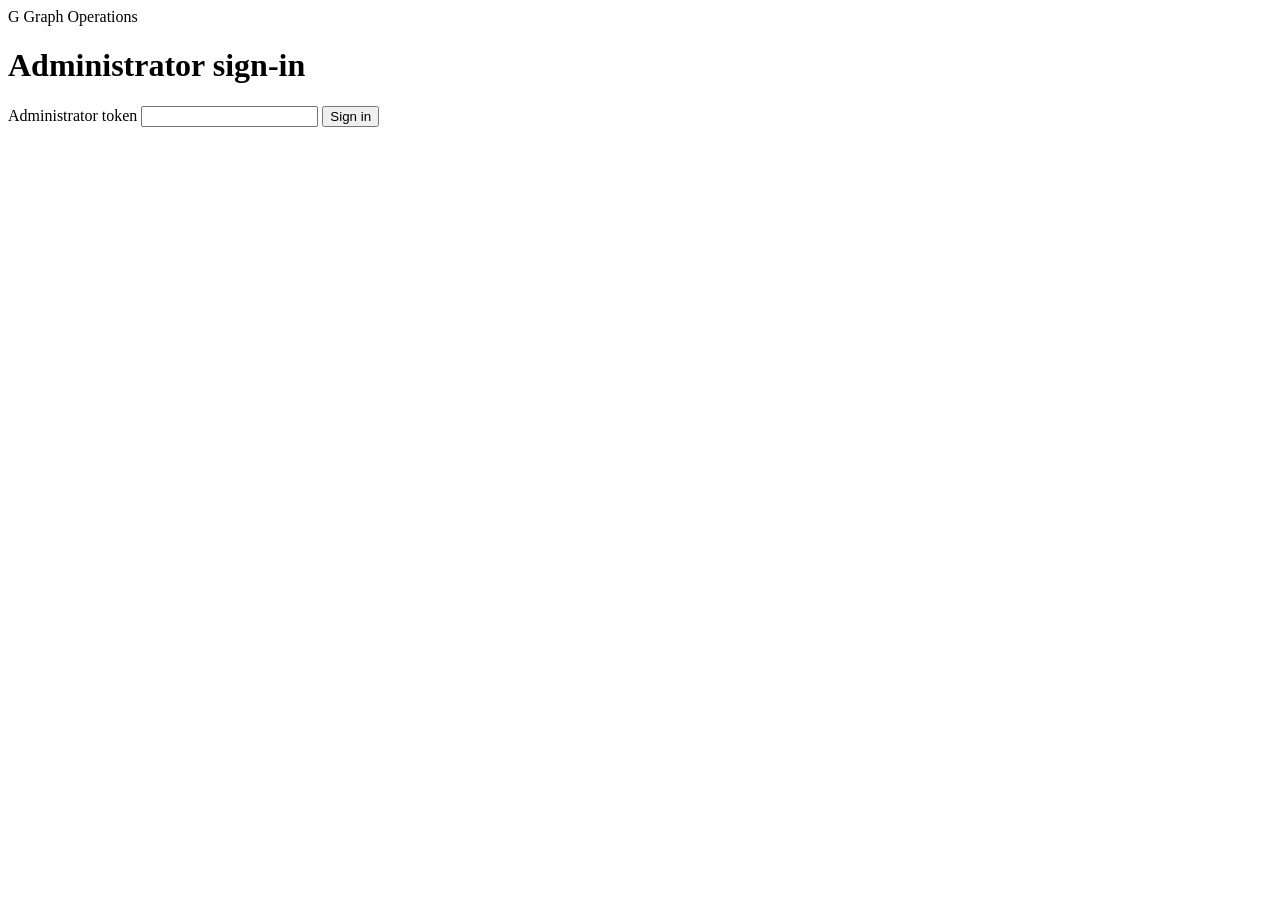
==== services/graph-ops-go/internal/httpapi/web/index.html @ 9873b03d "feat(graph-ops): add authenticated Phase 3 console and recovery" ====
<!doctype html>
<html lang="en">
<head>
<meta charset="utf-8">
<meta name="viewport" content="width=device-width,initial-scale=1">
<title>Graph Operations Console</title>
<link rel="stylesheet" href="/console/style.css">
<script defer src="/console/app.js"></script>
</head>
<body>
<main id="login-screen" class="signin">
  <form id="login-form" class="login-card">
    <div class="brand"><span class="brand-mark">G</span> Graph Operations</div>
    <h1>Administrator sign-in</h1>
    <label for="access">Administrator token</label>
    <input id="access" type="password" required autocomplete="off" spellcheck="false">
    <button class="primary">Sign in</button>
    <p id="login-error" class="error" role="alert"></p>
  </form>
</main>
<div id="workspace" class="shell" hidden>
  <aside class="sidebar">
    <div class="brand"><span class="brand-mark">G</span> Graph Operations</div>
    <nav aria-label="Console">
      <button data-tab="overview" aria-current="page">Overview</button>
      <button data-tab="import">Data import</button>
      <button data-tab="sync">Sync preview</button>
      <button data-tab="history">Operation history</button>
      <button data-tab="monitor">Monitoring</button>
    </nav>
    <div class="sidebar-bottom"><span id="role"></span><button id="logout" class="quiet">Sign out</button></div>
  </aside>
  <main class="main">
    <header class="top"><span class="badge">Synthetic lab</span><span id="session-label"></span></header>
    <section id="panel-overview" class="panel">
      <div class="heading"><div><h1>Operations overview</h1><p>Course and prerequisite graph</p></div><button data-refresh>Refresh</button></div>
      <div id="overview-health" class="health-grid"></div>
      <div id="overview-stats" class="metrics-grid"></div>
    </section>
    <section id="panel-import" class="panel" hidden>
      <div class="heading"><div><h1>Data import</h1><p>Courses and directed PREREQ relations</p></div></div>
      <form id="import-form" class="band">
        <label for="file">CSV or JSON file</label>
        <input type="file" id="file" accept=".csv,.json" required>
        <div class="actions"><button class="primary">Validate file</button></div>
      </form>
      <details class="band"><summary>Input format</summary>
        <p>JSON fields: <code>courses</code> and <code>relations</code>. Courses require <code>id</code> and <code>name</code>. Relations require <code>type</code>, <code>source</code> and <code>target</code>.</p>
        <p>CSV columns: <code>kind,id,name,category,semester,credits,hours,layer,description,type,source,target,reason,strength</code></p>
      </details>
      <div id="import-result" role="status"></div>
    </section>
    <section id="panel-sync" class="panel" hidden>
      <div class="heading"><div><h1>Sync preview</h1><p>Incremental updates to the synthetic graph</p></div></div>
      <form id="preview-form" class="band">
        <label for="scope">Managed course IDs</label>
        <input id="scope" placeholder="LAB-EXAMPLE-A, LAB-EXAMPLE-B" required>
        <div class="actions"><button class="primary" id="preview-btn">Build preview</button></div>
      </form>
      <div id="preview-result" role="status"></div>
      <div id="confirm" class="actions" hidden>
        <label class="check"><input id="confirmed" type="checkbox"> Confirm these incremental changes</label>
        <button id="execute" class="primary" disabled>Execute sync</button>
      </div>
      <div id="execution-result" role="status"></div>
      <form id="recovery" class="band">
        <h2>Confirm an operation</h2>
        <label for="operation-key">Idempotency key</label>
        <input id="operation-key" minlength="16" maxlength="128" required spellcheck="false">
        <div class="actions"><button id="lookup">Check outcome</button><button id="retry" type="button" hidden>Retry same operation</button></div>
        <div id="lookup-result" role="status"></div>
      </form>
    </section>
    <section id="panel-history" class="panel" hidden>
      <div class="heading"><div><h1>Operation history</h1><p>Committed Neo4j records</p></div><button id="history-refresh">Refresh</button></div>
      <div id="history-result"></div><div class="actions"><button id="next" hidden>Next page</button></div>
      <div id="detail-result" role="status"></div>
    </section>
    <section id="panel-monitor" class="panel" hidden>
      <div class="heading"><div><h1>Runtime monitoring</h1><p id="metric-since">Counters since process start</p></div><button data-refresh>Refresh</button></div>
      <div id="monitor-health" class="health-grid"></div><div id="monitor-table"></div>
    </section>
    <p id="notice" role="status" aria-live="polite"></p>
  </main>
</div>
</body>
</html>
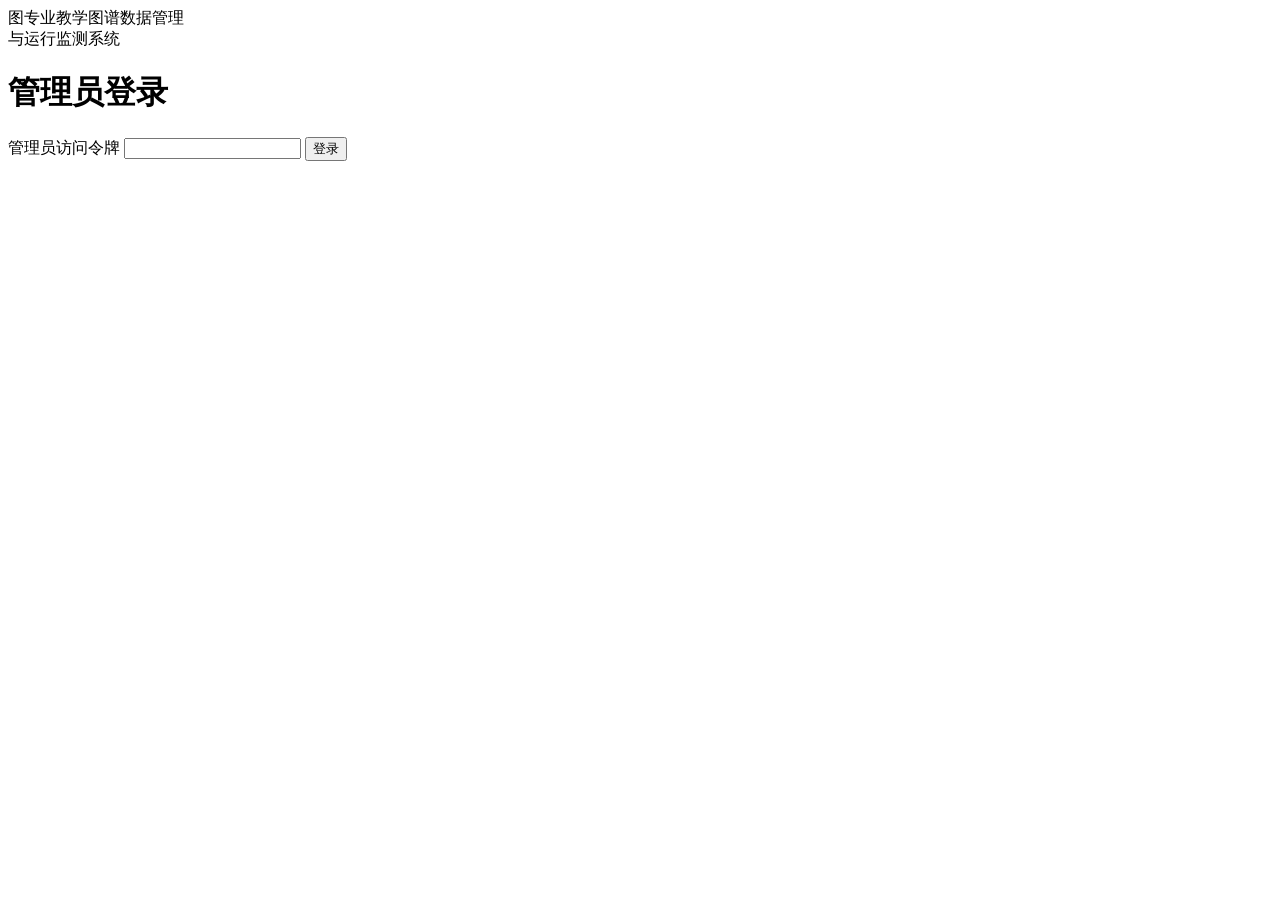
==== commit 82a41e7d: "feat(graph-ops): localize the college operations console" ====
--- a/services/graph-ops-go/internal/httpapi/web/index.html
+++ b/services/graph-ops-go/internal/httpapi/web/index.html
@@ -1,83 +1,87 @@
 <!doctype html>
-<html lang="en">
+<html lang="zh-CN">
 <head>
 <meta charset="utf-8">
 <meta name="viewport" content="width=device-width,initial-scale=1">
-<title>Graph Operations Console</title>
+<title>专业教学图谱数据管理与运行监测系统</title>
 <link rel="stylesheet" href="/console/style.css">
 <script defer src="/console/app.js"></script>
 </head>
 <body>
 <main id="login-screen" class="signin">
   <form id="login-form" class="login-card">
-    <div class="brand"><span class="brand-mark">G</span> Graph Operations</div>
-    <h1>Administrator sign-in</h1>
-    <label for="access">Administrator token</label>
+    <div class="brand"><span class="brand-mark" aria-hidden="true">图</span><span>专业教学图谱数据管理<br>与运行监测系统</span></div>
+    <h1>管理员登录</h1>
+    <label for="access">管理员访问令牌</label>
     <input id="access" type="password" required autocomplete="off" spellcheck="false">
-    <button class="primary">Sign in</button>
+    <button class="primary">登录</button>
     <p id="login-error" class="error" role="alert"></p>
   </form>
 </main>
 <div id="workspace" class="shell" hidden>
   <aside class="sidebar">
-    <div class="brand"><span class="brand-mark">G</span> Graph Operations</div>
-    <nav aria-label="Console">
-      <button data-tab="overview" aria-current="page">Overview</button>
-      <button data-tab="import">Data import</button>
-      <button data-tab="sync">Sync preview</button>
-      <button data-tab="history">Operation history</button>
-      <button data-tab="monitor">Monitoring</button>
+    <div class="brand"><span class="brand-mark" aria-hidden="true">图</span><span>专业教学图谱数据管理<br>与运行监测系统</span></div>
+    <nav aria-label="管理导航">
+      <button data-tab="overview" aria-current="page">运行概览</button>
+      <button data-tab="import">数据导入</button>
+      <button data-tab="sync">同步预览</button>
+      <button data-tab="history">操作历史</button>
+      <button data-tab="monitor">运行监测</button>
     </nav>
-    <div class="sidebar-bottom"><span id="role"></span><button id="logout" class="quiet">Sign out</button></div>
+    <div class="sidebar-bottom"><span id="role"></span><button id="logout" class="quiet">退出登录</button></div>
   </aside>
   <main class="main">
-    <header class="top"><span class="badge">Synthetic lab</span><span id="session-label"></span></header>
+    <header class="top"><span class="badge">合成数据实验环境</span><span id="session-label"></span></header>
     <section id="panel-overview" class="panel">
-      <div class="heading"><div><h1>Operations overview</h1><p>Course and prerequisite graph</p></div><button data-refresh>Refresh</button></div>
+      <div class="heading"><div><h1>运行概览</h1><p>课程与先修关系图谱</p></div><button data-refresh>刷新</button></div>
       <div id="overview-health" class="health-grid"></div>
       <div id="overview-stats" class="metrics-grid"></div>
     </section>
     <section id="panel-import" class="panel" hidden>
-      <div class="heading"><div><h1>Data import</h1><p>Courses and directed PREREQ relations</p></div></div>
+      <div class="heading"><div><h1>数据导入</h1><p>课程数据与有向先修关系</p></div></div>
       <form id="import-form" class="band">
-        <label for="file">CSV or JSON file</label>
-        <input type="file" id="file" accept=".csv,.json" required>
-        <div class="actions"><button class="primary">Validate file</button></div>
+        <div class="field-label">导入文件（CSV / JSON）</div>
+        <div class="file-picker">
+          <input type="file" id="file" class="visually-hidden" accept=".csv,.json" required>
+          <label for="file" class="file-button">选择文件</label>
+          <span id="file-name">尚未选择文件</span>
+        </div>
+        <div class="actions"><button class="primary">校验文件</button></div>
       </form>
-      <details class="band"><summary>Input format</summary>
-        <p>JSON fields: <code>courses</code> and <code>relations</code>. Courses require <code>id</code> and <code>name</code>. Relations require <code>type</code>, <code>source</code> and <code>target</code>.</p>
-        <p>CSV columns: <code>kind,id,name,category,semester,credits,hours,layer,description,type,source,target,reason,strength</code></p>
+      <details class="band"><summary>文件字段规范</summary>
+        <p>JSON 包含 <code>courses</code>（课程）和 <code>relations</code>（关系）。课程必填 <code>id</code>（编号）和 <code>name</code>（名称）。关系必填 <code>type</code>（类型）、<code>source</code>（先修课程）和 <code>target</code>（目标课程）。</p>
+        <p>CSV 表头： <code>kind,id,name,category,semester,credits,hours,layer,description,type,source,target,reason,strength</code></p>
       </details>
       <div id="import-result" role="status"></div>
     </section>
     <section id="panel-sync" class="panel" hidden>
-      <div class="heading"><div><h1>Sync preview</h1><p>Incremental updates to the synthetic graph</p></div></div>
+      <div class="heading"><div><h1>同步预览</h1><p>课程及先修关系的增量变更</p></div></div>
       <form id="preview-form" class="band">
-        <label for="scope">Managed course IDs</label>
+        <label for="scope">管理范围（课程编号）</label>
         <input id="scope" placeholder="LAB-EXAMPLE-A, LAB-EXAMPLE-B" required>
-        <div class="actions"><button class="primary" id="preview-btn">Build preview</button></div>
+        <div class="actions"><button class="primary" id="preview-btn">生成预览</button></div>
       </form>
       <div id="preview-result" role="status"></div>
       <div id="confirm" class="actions" hidden>
-        <label class="check"><input id="confirmed" type="checkbox"> Confirm these incremental changes</label>
-        <button id="execute" class="primary" disabled>Execute sync</button>
+        <label class="check"><input id="confirmed" type="checkbox"> 我已核对并确认本次增量变更</label>
+        <button id="execute" class="primary" disabled>执行同步</button>
       </div>
       <div id="execution-result" role="status"></div>
       <form id="recovery" class="band">
-        <h2>Confirm an operation</h2>
-        <label for="operation-key">Idempotency key</label>
+        <h2>查询同步结果</h2>
+        <label for="operation-key">操作查询键</label>
         <input id="operation-key" minlength="16" maxlength="128" required spellcheck="false">
-        <div class="actions"><button id="lookup">Check outcome</button><button id="retry" type="button" hidden>Retry same operation</button></div>
+        <div class="actions"><button id="lookup">查询结果</button><button id="retry" type="button" hidden>用原请求重试</button></div>
         <div id="lookup-result" role="status"></div>
       </form>
     </section>
     <section id="panel-history" class="panel" hidden>
-      <div class="heading"><div><h1>Operation history</h1><p>Committed Neo4j records</p></div><button id="history-refresh">Refresh</button></div>
-      <div id="history-result"></div><div class="actions"><button id="next" hidden>Next page</button></div>
+      <div class="heading"><div><h1>操作历史</h1><p>仅显示已提交的数据库操作</p></div><button id="history-refresh">刷新</button></div>
+      <div id="history-result"></div><div class="actions"><button id="next" hidden>下一页</button></div>
       <div id="detail-result" role="status"></div>
     </section>
     <section id="panel-monitor" class="panel" hidden>
-      <div class="heading"><div><h1>Runtime monitoring</h1><p id="metric-since">Counters since process start</p></div><button data-refresh>Refresh</button></div>
+      <div class="heading"><div><h1>运行监测</h1><p id="metric-since">统计口径：本次服务启动以来</p></div><button data-refresh>刷新</button></div>
       <div id="monitor-health" class="health-grid"></div><div id="monitor-table"></div>
     </section>
     <p id="notice" role="status" aria-live="polite"></p>
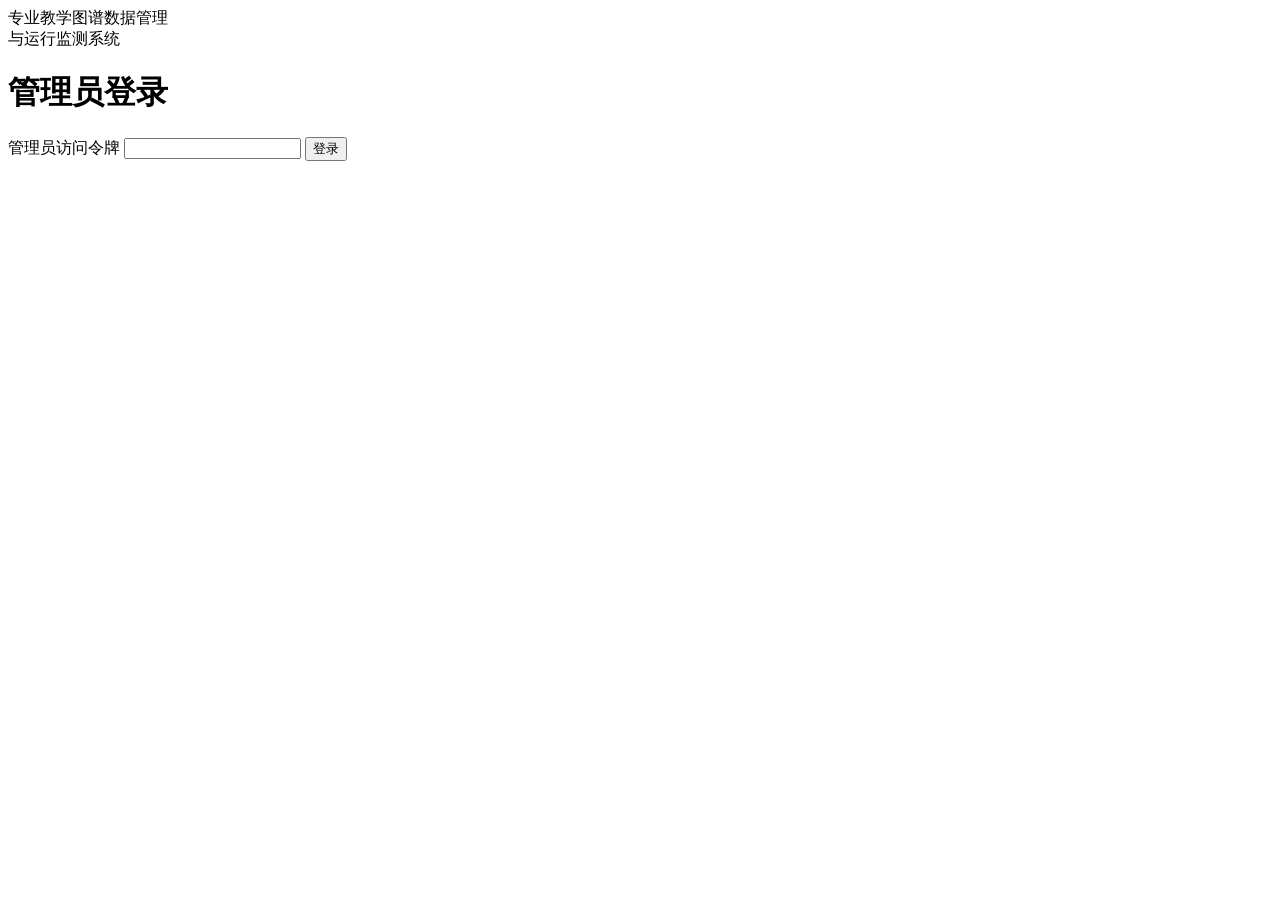
==== commit 37abda26: "fix(graph-ops): remove experimental chrome from console" ====
--- a/services/graph-ops-go/internal/httpapi/web/index.html
+++ b/services/graph-ops-go/internal/httpapi/web/index.html
@@ -10,7 +10,7 @@
 <body>
 <main id="login-screen" class="signin">
   <form id="login-form" class="login-card">
-    <div class="brand"><span class="brand-mark" aria-hidden="true">图</span><span>专业教学图谱数据管理<br>与运行监测系统</span></div>
+    <div class="brand">专业教学图谱数据管理<br>与运行监测系统</div>
     <h1>管理员登录</h1>
     <label for="access">管理员访问令牌</label>
     <input id="access" type="password" required autocomplete="off" spellcheck="false">
@@ -20,7 +20,7 @@
 </main>
 <div id="workspace" class="shell" hidden>
   <aside class="sidebar">
-    <div class="brand"><span class="brand-mark" aria-hidden="true">图</span><span>专业教学图谱数据管理<br>与运行监测系统</span></div>
+    <div class="brand">专业教学图谱数据管理<br>与运行监测系统</div>
     <nav aria-label="管理导航">
       <button data-tab="overview" aria-current="page">运行概览</button>
       <button data-tab="import">数据导入</button>
@@ -31,7 +31,7 @@
     <div class="sidebar-bottom"><span id="role"></span><button id="logout" class="quiet">退出登录</button></div>
   </aside>
   <main class="main">
-    <header class="top"><span class="badge">合成数据实验环境</span><span id="session-label"></span></header>
+    <header class="top"><span id="session-label"></span></header>
     <section id="panel-overview" class="panel">
       <div class="heading"><div><h1>运行概览</h1><p>课程与先修关系图谱</p></div><button data-refresh>刷新</button></div>
       <div id="overview-health" class="health-grid"></div>
